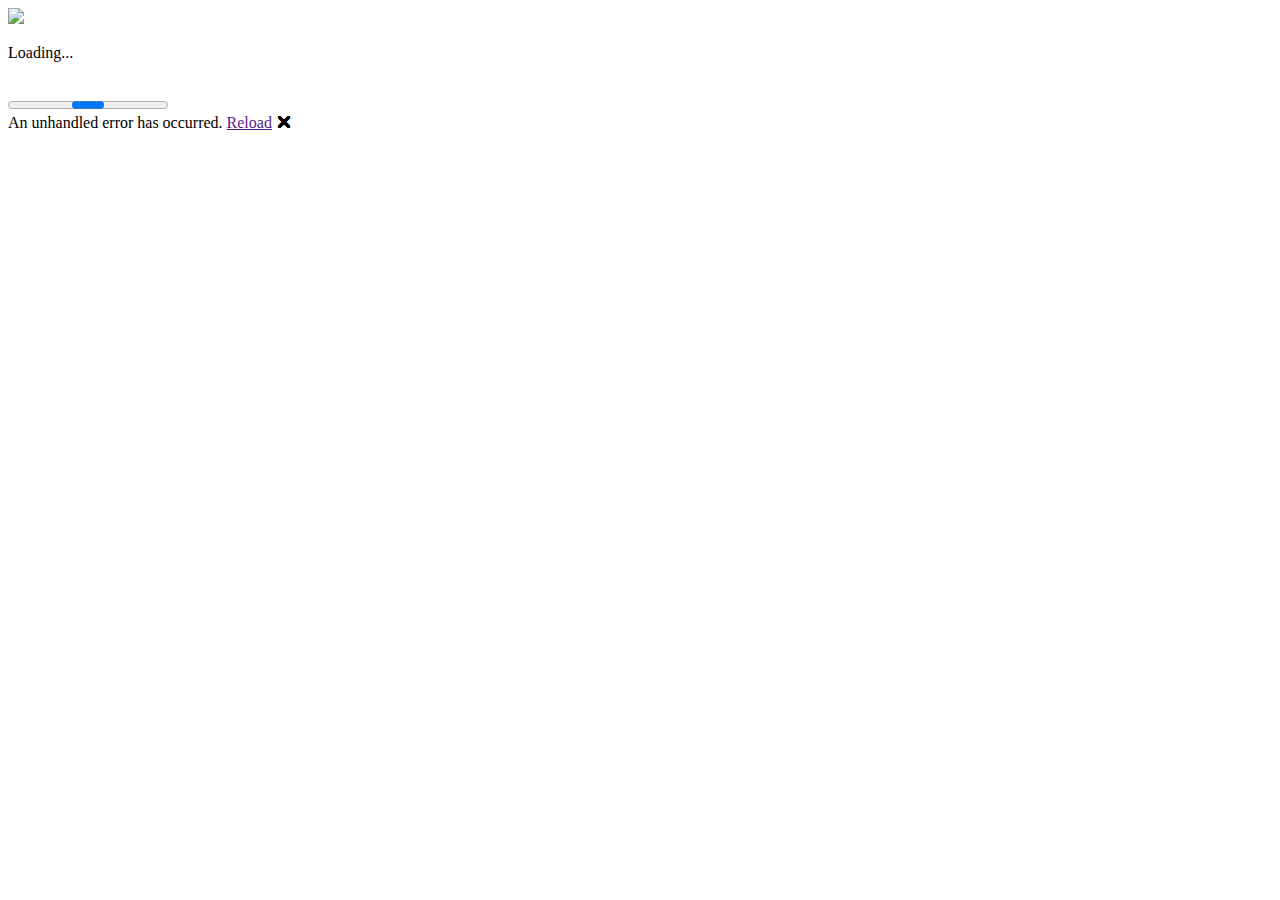
==== index.html @ 177bfd80 "Deploying to gh-pages from  @ 46c5f912913545373d1190f32da577be568120c4 🚀" ====
<!DOCTYPE html>
<html lang="en">

<head>
    <link rel="icon" href="/BlazorcslyViz/favicon.png"/>
    <meta charset="utf-8" />
    <meta name="viewport" content="width=device-width, initial-scale=1.0, maximum-scale=1.0, user-scalable=no" />
    <title>BlazorVizView</title>
    <base href="/BlazorCslyViz/" />
    <link href="css/app.css" rel="stylesheet" />
    <link href="/BlazorCslyViz/manifest.webmanifest" rel="manifest" />
</head>

<body>
    <div id="app">
        <div class="loader-box">
            <img src="spinner.svg" width="70" />
            <br />
            <p id="loadingText" class="mt-3">Loading...</p>
            <br />
            <progress id="pbar"></progress>
        </div>

        <!-- Added to force fa load -->
        <i style="visibility:hidden" class="fas fa-exclamation"></i>
    </div>

    <div id="blazor-error-ui">
        An unhandled error has occurred.
        <a href="" class="reload">Reload</a>
        <a class="dismiss">🗙</a>
    </div>

    <script src="loader.js"></script>

    <link href="_content/BlazorDialog/styles.min.css" rel="stylesheet" />
    
    <script src="js/viz.js"></script>
    <script src="js/full.render.js"></script>
    <script src="js/svg-pan-zoom.js"></script>
    <script src="js/vizInterop.js?v=@JsVersionDebug"></script>

    <script>

        function BlazorDownloadFile(filename, contentType, content) {
            // Blazor marshall byte[] to a base64 string, so we first need to convert the string (content) to a Uint8Array to create the File
            const data = base64DecToArr(content);

            // Create the URL
            const file = new File([data], filename, { type: contentType });
            const exportUrl = URL.createObjectURL(file);

            // Create the <a> element and click on it
            const a = document.createElement("a");
            document.body.appendChild(a);
            a.href = exportUrl;
            a.download = filename;
            a.target = "_self";
            a.click();

            // We don't need to keep the url, let's release the memory
            // On Safari it seems you need to comment this line... (please let me know if you know why)
            URL.revokeObjectURL(exportUrl);
        }


        // Convert a base64 string to a Uint8Array. This is needed to create a blob object from the base64 string.
        // The code comes from: https://developer.mozilla.org/fr/docs/Web/API/WindowBase64/D%C3%A9coder_encoder_en_base64
        function b64ToUint6(nChr) {
            return nChr > 64 && nChr < 91 ? nChr - 65 : nChr > 96 && nChr < 123 ? nChr - 71 : nChr > 47 && nChr < 58 ? nChr + 4 : nChr === 43 ? 62 : nChr === 47 ? 63 : 0;
        }

        function base64DecToArr(sBase64, nBlocksSize) {
            var
                sB64Enc = sBase64.replace(/[^A-Za-z0-9\+\/]/g, ""),
                nInLen = sB64Enc.length,
                nOutLen = nBlocksSize ? Math.ceil((nInLen * 3 + 1 >> 2) / nBlocksSize) * nBlocksSize : nInLen * 3 + 1 >> 2,
                taBytes = new Uint8Array(nOutLen);

            for (var nMod3, nMod4, nUint24 = 0, nOutIdx = 0, nInIdx = 0; nInIdx < nInLen; nInIdx++) {
                nMod4 = nInIdx & 3;
                nUint24 |= b64ToUint6(sB64Enc.charCodeAt(nInIdx)) << 18 - 6 * nMod4;
                if (nMod4 === 3 || nInLen - nInIdx === 1) {
                    for (nMod3 = 0; nMod3 < 3 && nOutIdx < nOutLen; nMod3++, nOutIdx++) {
                        taBytes[nOutIdx] = nUint24 >>> (16 >>> nMod3 & 24) & 255;
                    }
                    nUint24 = 0;
                }
            }
            return taBytes;
        }

        function BlazorDownloadFileFast(name, contentType, content) {
            // Convert the parameters to actual JS types
            const nameStr = BINDING.conv_string(name);
            const contentTypeStr = BINDING.conv_string(contentType);
            const contentArray = Blazor.platform.toUint8Array(content);
            console.log(`fast download file ${nameStr} - ${contentTypeStr} - ${contentArray.length} bytes`)
            // Create the URL
            const file = new File([contentArray], nameStr, { type: contentTypeStr });
            const exportUrl = URL.createObjectURL(file);
            
            console.log(`export url is ${exportUrl}`);

            // Create the <a> element and click on it
            const a = document.createElement("a");
            document.body.appendChild(a);
            a.href = exportUrl;
            a.download = nameStr;
            a.target = "_self";
            
            console.log('clicking download link');
            
            a.click();

            console.log(`revoking blob url ${exportUrl}`)
            // We don't need to keep the url, let's release the memory
            // On Safari it seems you need to comment this line... (please let me know if you know why)
            URL.revokeObjectURL(exportUrl);
        }

    </script>
    
    
    <script src="_framework/blazor.webassembly.js"></script>

    <script>
        if ('serviceWorker' in navigator) {
            navigator.serviceWorker.register('/BlazorCslyViz/service-worker.js', {updateViaCache: 'none'})
                .then(registration => {
                    console.log('Service Worker registered with scope:', registration.scope);
                })
                .catch(error => {
                    console.error('Service Worker registration failed:', error);
                });
        }
    </script>



    
</body>

</html>
---- css/app.css ----
﻿

#blazor-error-ui {
    background: lightyellow;
    bottom: 0;
    box-shadow: 0 -1px 2px rgba(0, 0, 0, 0.2);
    display: none;
    left: 0;
    padding: 0.6rem 1.25rem 0.7rem 1.25rem;
    position: fixed;
    width: 100%;
    z-index: 1000;
}

#blazor-error-ui .dismiss {
    cursor: pointer;
    position: absolute;
    right: 0.75rem;
    top: 0.5rem;
}

.blazor-error-boundary {
    background: url([data-uri]) no-repeat 1rem/1.8rem, #b32121;
    padding: 1rem 1rem 1rem 3.7rem;
    color: white;
}

.blazor-error-boundary::after {
    content: "An error has occurred."
}

.loading-progress {
    position: relative;
    display: block;
    width: 8rem;
    height: 8rem;
    margin: 20vh auto 1rem auto;
}

.loading-progress circle {
    fill: none;
    stroke: #e0e0e0;
    stroke-width: 0.6rem;
    transform-origin: 50% 50%;
    transform: rotate(-90deg);
}

.loading-progress circle:last-child {
    stroke: #1b6ec2;
    stroke-dasharray: calc(3.141 * var(--blazor-load-percentage, 0%) * 0.8), 500%;
    transition: stroke-dasharray 0.05s ease-in-out;
}

.loading-progress-text {
    position: absolute;
    text-align: center;
    font-weight: bold;
    inset: calc(20vh + 3.25rem) 0 auto 0.2rem;
}

.loading-progress-text:after {
    content: var(--blazor-load-percentage-text, "Loading");
}



.loader-box { width: 900px; height: 120px; margin: 100px auto; text-align: center; font-family: Consolas, Verdana; font-size: .75em; }



html, body {
    font-family: 'Helvetica Neue', Helvetica, Arial, sans-serif;
    margin-right: 30px;
}


h1:focus {
    outline: none;
}

a, .btn-link {
    color: #0071c1;
}

.btn-primary {
    color: #fff;
    background-color: #1b6ec2;
    border-color: #1861ac;
}

.title {
    margin-left: 30px;
    font-family: 'Helvetica';
    font-size: 20px;
}

.para {
    margin-left: 30px;
    font-family: 'Helvetica';
    font-size: 14px;
}

.input {
    margin-left: 30px;
}

#inputBox {
    width: 100%;
    height: 150px;
    text-wrap: normal;
    margin-bottom: 10px;
    font-family: Consolas, 'Courier New', monospace;
}
#grammarBox {
    width: 100%;
    height: 150px;
    text-wrap: normal;
    margin-bottom: 10px;
    font-family: Consolas, 'Courier New', monospace;
}

#submitButton {
    margin-bottom: 10px;
}

.content {
    padding-top: 1.1rem;
}

.valid.modified:not([type=checkbox]) {
    outline: 1px solid #26b050;
}

.invalid {
    outline: 1px solid red;
}

.validation-message {
    color: red;
}

#blazor-error-ui {
    background: lightyellow;
    bottom: 0;
    box-shadow: 0 -1px 2px rgba(0, 0, 0, 0.2);
    display: none;
    left: 0;
    padding: 0.6rem 1.25rem 0.7rem 1.25rem;
    position: fixed;
    width: 100%;
    z-index: 1000;
}

    #blazor-error-ui .dismiss {
        cursor: pointer;
        position: absolute;
        right: 0.75rem;
        top: 0.5rem;
    }

.blazor-error-boundary {
    background: url([data-uri]) no-repeat 1rem/1.8rem, #b32121;
    padding: 1rem 1rem 1rem 3.7rem;
    color: white;
}

    .blazor-error-boundary::after {
        content: "An error has occurred."
    }
#graph {
    width: 100%;
    margin-left: 30px;
}

#graph svg {
    width: 100%;
    border-style: ridge;
    color: white;
}

#graph error {
    background-color: darksalmon;
    color: black;
}


#graph message {
    background-color: lawngreen;
    color: black;
}
---- _content/BlazorDialog/styles.min.css ----
.blazor-dialog-container{position:fixed;left:0;top:0;width:100%;height:100%;background-color:#000;background-color:rgba(0,0,0,.4)}.blazor-dialog-body{position:relative;flex:1 1 auto;padding:1rem}.blazor-dialog-header{display:flex;align-items:flex-start;justify-content:space-between;padding:1rem;border-bottom:1px solid #e9ecef;border-top-left-radius:.3rem;border-top-right-radius:.3rem}.blazor-dialog-title{margin-bottom:0;line-height:1.5}.blazor-dialog-close{margin-top:auto;margin-bottom:auto;background-color:transparent;border:0;float:right;font-size:1.5rem;font-weight:700;line-height:1;color:#000;text-shadow:0 1px 0 #fff;opacity:.5;cursor:pointer}.blazor-dialog-close:hover{color:#000;text-decoration:none;opacity:.75}.blazor-dialog-footer{display:flex;align-items:center;justify-content:flex-end;padding:1rem;border-top:1px solid #e9ecef}.blazor-dialog-footer>:not(:last-child){margin-right:.25rem}.blazor-dialog-footer>:not(:first-child){margin-left:.25rem}@media (min-width:576px){.blazor-dialog-centered{min-height:calc(100% - (1.75rem * 2))}}.blazor-dialog-centered{display:-webkit-box;display:-ms-flexbox;display:flex;-webkit-box-align:center;-ms-flex-align:center;align-items:center;min-height:calc(100% - (.5rem * 2))}.blazor-dialog-content-wrapper{position:relative;background-color:#fefefe;margin:auto;padding:0;border:1px solid #888;width:80%;box-shadow:0 4px 8px 0 rgba(0,0,0,.2),0 6px 20px 0 rgba(0,0,0,.19)}.blazor-dialog-content-wrapper-full{width:100%;height:100%;margin:0;border:0;min-height:100%;overflow:auto}.blazor-dialog-content-wrapper-full .blazor-dialog-content{margin:0;display:flex;flex-direction:column;height:100%}.blazor-dialog-content{margin:5px}.blazor-dialog-content-wrapper-windowed{max-height:90%;overflow:auto}@media (min-width:576px){.blazor-dialog-content-wrapper-normal{max-width:500px;margin:2.75rem auto}}@media (min-width:992px){.blazor-dialog-content-wrapper-large{max-width:800px;margin:2.75rem auto}}@media (min-width:1416px){.blazor-dialog-content-wrapper-xlarge{max-width:1200px;margin:2.75rem auto}}@media (min-width:1616px){.blazor-dialog-content-wrapper-xxlarge{max-width:1400px;margin:2.75rem auto}}@media (min-width:576px){.blazor-dialog-content-wrapper-small{max-width:300px;margin:2.75rem auto}}.blazor-dialog__animations--slidedown{animation:blazordialog-slidedown;animation-duration:.3s}@keyframes blazordialog-slidedown{from{transform:translateY(-50px);opacity:0}to{transform:translateY(0);opacity:1}}.blazor-dialog__animations--zoom{animation:blazordialog-zoom;animation-duration:.3s}@keyframes blazordialog-zoom{from{transform:scale(.5);opacity:0}to{transform:scale(1);opacity:1}}.blazor-dialog__animations--fadein{animation:blazordialog-fadein;animation-duration:.4s}@keyframes blazordialog-fadein{from{opacity:0}to{opacity:1}}
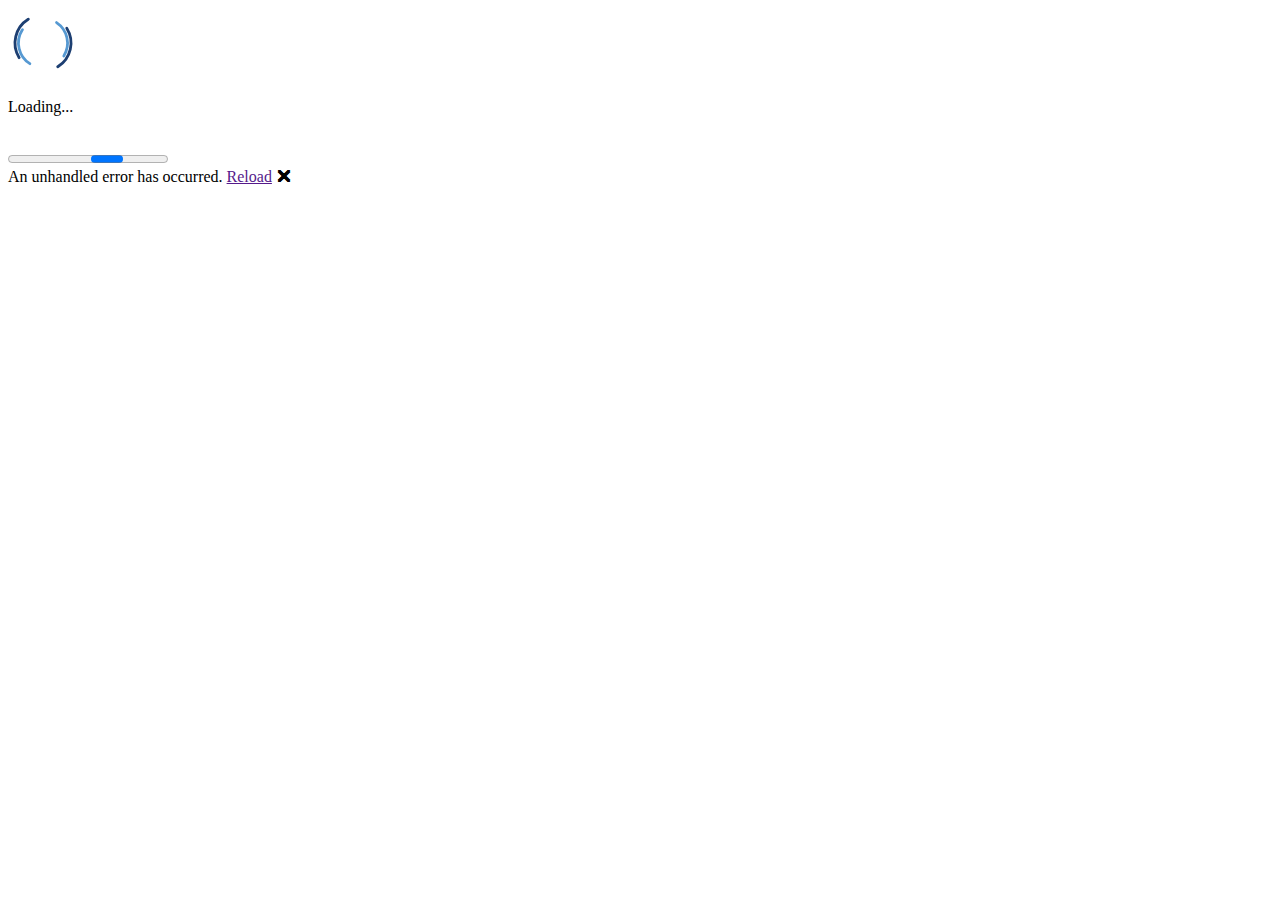
==== commit cf485838: "Deploying to gh-pages from  @ 42b239b472ab7bf617b79c1d8b3dafa3ac95ae17 🚀" ====
--- a/index.html
+++ b/index.html
@@ -1,16 +1,5 @@
 <!DOCTYPE html>
 <html lang="en">
-
-<head>
-    <link rel="icon" href="/BlazorcslyViz/favicon.png"/>
-    <meta charset="utf-8" />
-    <meta name="viewport" content="width=device-width, initial-scale=1.0, maximum-scale=1.0, user-scalable=no" />
-    <title>BlazorVizView</title>
-    <base href="/BlazorCslyViz/" />
-    <link href="css/app.css" rel="stylesheet" />
-    <link href="/BlazorCslyViz/manifest.webmanifest" rel="manifest" />
-</head>
-
 <body>
     <div id="app">
         <div class="loader-box">
@@ -123,6 +112,7 @@
     
     
     <script src="_framework/blazor.webassembly.js"></script>
+    <script src="_framework/blazor.web.js"></script>
 
     <script>
         if ('serviceWorker' in navigator) {
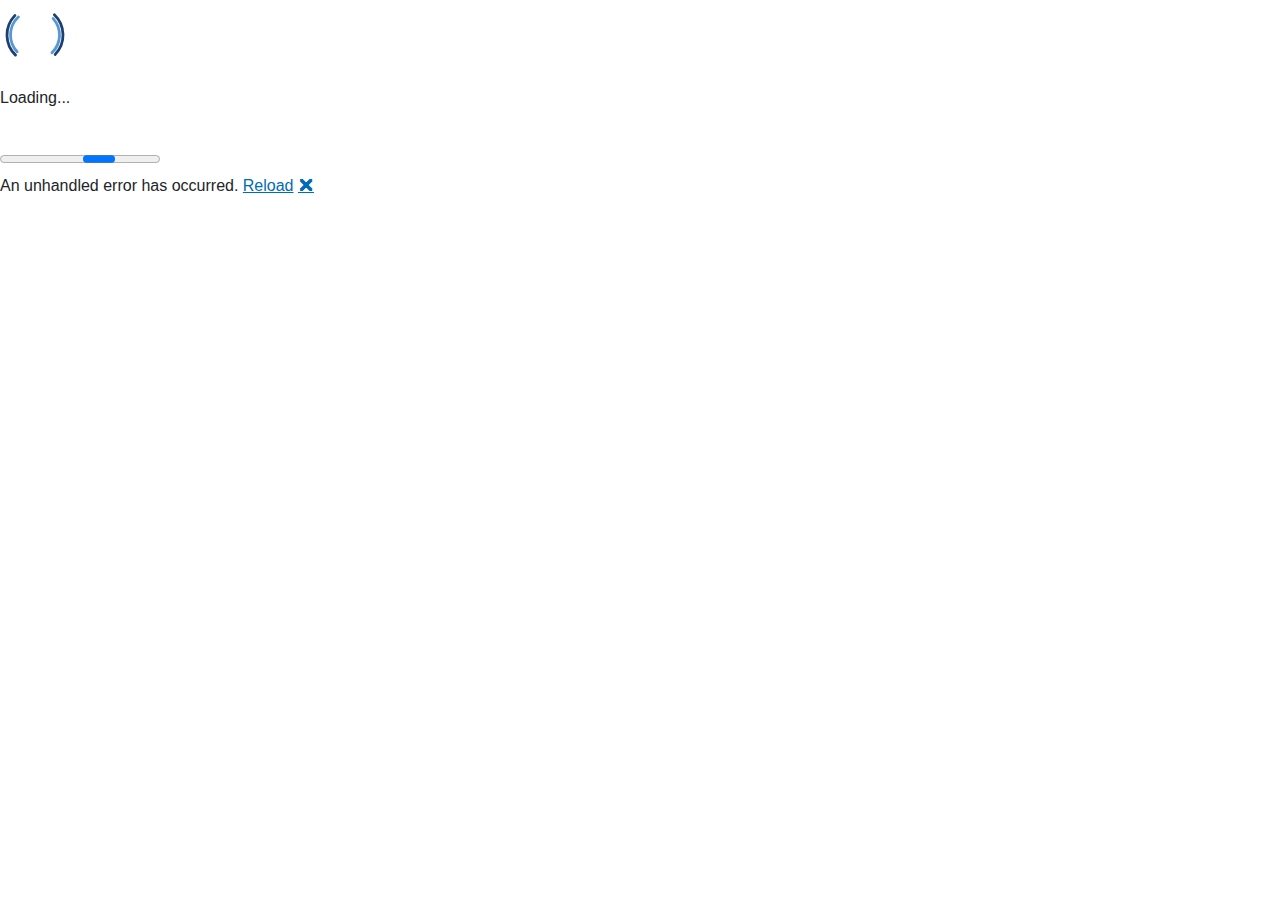
==== commit ab01782b: "Deploying to gh-pages from  @ 8905f56a1a2ea9b209d30cc72642040083cc83b6 🚀" ====
--- a/index.html
+++ b/index.html
@@ -21,6 +21,11 @@
     </div>
 
     <script src="loader.js"></script>
+
+    <link rel="stylesheet" href="bootstrap/bootstrap.min.css"/>
+    <link rel="stylesheet" href="app.css"/>
+    <link rel="stylesheet" href="BlazorVizView.styles.css"/>
+    <link rel="icon" type="image/png" href="/BlazorCslyViz/favicon.png"/>
 
     <link href="_content/BlazorDialog/styles.min.css" rel="stylesheet" />
     
--- a/app.css
+++ b/app.css
@@ -0,0 +1,103 @@
+html, body {
+    font-family: 'Helvetica Neue', Helvetica, Arial, sans-serif;
+}
+
+a, .btn-link {
+    color: #006bb7;
+}
+
+.btn-primary {
+    color: #fff;
+    background-color: #1b6ec2;
+    border-color: #1861ac;
+}
+
+.btn:focus, .btn:active:focus, .btn-link.nav-link:focus, .form-control:focus, .form-check-input:focus {
+  box-shadow: 0 0 0 0.1rem white, 0 0 0 0.25rem #258cfb;
+}
+
+.content {
+    padding-top: 1.1rem;
+}
+
+h1:focus {
+    outline: none;
+}
+
+.valid.modified:not([type=checkbox]) {
+    outline: 1px solid #26b050;
+}
+
+.invalid {
+    outline: 1px solid #e50000;
+}
+
+.validation-message {
+    color: #e50000;
+}
+
+.blazor-error-boundary {
+    background: url([data-uri]) no-repeat 1rem/1.8rem, #b32121;
+    padding: 1rem 1rem 1rem 3.7rem;
+    color: white;
+}
+
+    .blazor-error-boundary::after {
+        content: "An error has occurred."
+    }
+
+.darker-border-checkbox.form-check-input {
+    border-color: #929292;
+}
+
+html, body {
+    font-family: 'Helvetica Neue', Helvetica, Arial, sans-serif;
+}
+
+a, .btn-link {
+    color: #006bb7;
+}
+
+.btn-primary {
+    color: #fff;
+    background-color: #1b6ec2;
+    border-color: #1861ac;
+}
+
+.btn:focus, .btn:active:focus, .btn-link.nav-link:focus, .form-control:focus, .form-check-input:focus {
+    box-shadow: 0 0 0 0.1rem white, 0 0 0 0.25rem #258cfb;
+}
+
+.content {
+    padding-top: 1.1rem;
+}
+
+h1:focus {
+    outline: none;
+}
+
+.valid.modified:not([type=checkbox]) {
+    outline: 1px solid #26b050;
+}
+
+.invalid {
+    outline: 1px solid #e50000;
+}
+
+.validation-message {
+    color: #e50000;
+}
+
+.blazor-error-boundary {
+    background: url([data-uri]) no-repeat 1rem/1.8rem, #b32121;
+    padding: 1rem 1rem 1rem 3.7rem;
+    color: white;
+}
+
+.blazor-error-boundary::after {
+    content: "An error has occurred."
+}
+
+.darker-border-checkbox.form-check-input {
+    border-color: #929292;
+}
--- a/BlazorVizView.styles.css
+++ b/BlazorVizView.styles.css
@@ -0,0 +1,188 @@
+/* /Shared/MainLayout.razor.rz.scp.css */
+.page[b-cxyephpntg] {
+    position: relative;
+    display: flex;
+    flex-direction: column;
+}
+
+main[b-cxyephpntg] {
+    flex: 1;
+}
+
+.sidebar[b-cxyephpntg] {
+    background-image: linear-gradient(180deg, rgb(5, 39, 103) 0%, #3a0647 70%);
+}
+
+.top-row[b-cxyephpntg] {
+    background-color: #f7f7f7;
+    border-bottom: 1px solid #d6d5d5;
+    justify-content: flex-end;
+    height: 3.5rem;
+    display: flex;
+    align-items: center;
+}
+
+    .top-row[b-cxyephpntg]  a, .top-row[b-cxyephpntg]  .btn-link {
+        white-space: nowrap;
+        margin-left: 1.5rem;
+        text-decoration: none;
+    }
+
+    .top-row[b-cxyephpntg]  a:hover, .top-row[b-cxyephpntg]  .btn-link:hover {
+        text-decoration: underline;
+    }
+
+    .top-row[b-cxyephpntg]  a:first-child {
+        overflow: hidden;
+        text-overflow: ellipsis;
+    }
+
+@media (max-width: 640.98px) {
+    .top-row:not(.auth)[b-cxyephpntg] {
+        display: none;
+    }
+
+    .top-row.auth[b-cxyephpntg] {
+        justify-content: space-between;
+    }
+
+    .top-row[b-cxyephpntg]  a, .top-row[b-cxyephpntg]  .btn-link {
+        margin-left: 0;
+    }
+}
+
+@media (min-width: 641px) {
+    .page[b-cxyephpntg] {
+        flex-direction: row;
+    }
+
+    .sidebar[b-cxyephpntg] {
+        width: 250px;
+        height: 100vh;
+        position: sticky;
+        top: 0;
+    }
+
+    .top-row[b-cxyephpntg] {
+        position: sticky;
+        top: 0;
+        z-index: 1;
+    }
+
+    .top-row.auth[b-cxyephpntg]  a:first-child {
+        flex: 1;
+        text-align: right;
+        width: 0;
+    }
+
+    .top-row[b-cxyephpntg], article[b-cxyephpntg] {
+        padding-left: 2rem !important;
+        padding-right: 1.5rem !important;
+    }
+}
+/* /Shared/NavMenu.razor.rz.scp.css */
+.navbar-toggler[b-q8jtpku526] {
+    appearance: none;
+    cursor: pointer;
+    width: 3.5rem;
+    height: 2.5rem;
+    color: white;
+    position: absolute;
+    top: 0.5rem;
+    right: 1rem;
+    border: 1px solid rgba(255, 255, 255, 0.1);
+    background: url("data:image/svg+xml,%3csvg xmlns='http://www.w3.org/2000/svg' viewBox='0 0 30 30'%3e%3cpath stroke='rgba%28255, 255, 255, 0.55%29' stroke-linecap='round' stroke-miterlimit='10' stroke-width='2' d='M4 7h22M4 15h22M4 23h22'/%3e%3c/svg%3e") no-repeat center/1.75rem rgba(255, 255, 255, 0.1);
+}
+
+.navbar-toggler:checked[b-q8jtpku526] {
+    background-color: rgba(255, 255, 255, 0.5);
+}
+
+.top-row[b-q8jtpku526] {
+    height: 3.5rem;
+    background-color: rgba(0,0,0,0.4);
+}
+
+.navbar-brand[b-q8jtpku526] {
+    font-size: 1.1rem;
+}
+
+.bi[b-q8jtpku526] {
+    display: inline-block;
+    position: relative;
+    width: 1.25rem;
+    height: 1.25rem;
+    margin-right: 0.75rem;
+    top: -1px;
+    background-size: cover;
+}
+
+.bi-house-door-fill-nav-menu[b-q8jtpku526] {
+    background-image: url("data:image/svg+xml,%3Csvg xmlns='http://www.w3.org/2000/svg' width='16' height='16' fill='white' class='bi bi-house-door-fill' viewBox='0 0 16 16'%3E%3Cpath d='M6.5 14.5v-3.505c0-.245.25-.495.5-.495h2c.25 0 .5.25.5.5v3.5a.5.5 0 0 0 .5.5h4a.5.5 0 0 0 .5-.5v-7a.5.5 0 0 0-.146-.354L13 5.793V2.5a.5.5 0 0 0-.5-.5h-1a.5.5 0 0 0-.5.5v1.293L8.354 1.146a.5.5 0 0 0-.708 0l-6 6A.5.5 0 0 0 1.5 7.5v7a.5.5 0 0 0 .5.5h4a.5.5 0 0 0 .5-.5Z'/%3E%3C/svg%3E");
+}
+
+.bi-plus-square-fill-nav-menu[b-q8jtpku526] {
+    background-image: url("data:image/svg+xml,%3Csvg xmlns='http://www.w3.org/2000/svg' width='16' height='16' fill='white' class='bi bi-plus-square-fill' viewBox='0 0 16 16'%3E%3Cpath d='M2 0a2 2 0 0 0-2 2v12a2 2 0 0 0 2 2h12a2 2 0 0 0 2-2V2a2 2 0 0 0-2-2H2zm6.5 4.5v3h3a.5.5 0 0 1 0 1h-3v3a.5.5 0 0 1-1 0v-3h-3a.5.5 0 0 1 0-1h3v-3a.5.5 0 0 1 1 0z'/%3E%3C/svg%3E");
+}
+
+.bi-list-nested-nav-menu[b-q8jtpku526] {
+    background-image: url("data:image/svg+xml,%3Csvg xmlns='http://www.w3.org/2000/svg' width='16' height='16' fill='white' class='bi bi-list-nested' viewBox='0 0 16 16'%3E%3Cpath fill-rule='evenodd' d='M4.5 11.5A.5.5 0 0 1 5 11h10a.5.5 0 0 1 0 1H5a.5.5 0 0 1-.5-.5zm-2-4A.5.5 0 0 1 3 7h10a.5.5 0 0 1 0 1H3a.5.5 0 0 1-.5-.5zm-2-4A.5.5 0 0 1 1 3h10a.5.5 0 0 1 0 1H1a.5.5 0 0 1-.5-.5z'/%3E%3C/svg%3E");
+}
+
+.nav-item[b-q8jtpku526] {
+    font-size: 0.9rem;
+    padding-bottom: 0.5rem;
+}
+
+    .nav-item:first-of-type[b-q8jtpku526] {
+        padding-top: 1rem;
+    }
+
+    .nav-item:last-of-type[b-q8jtpku526] {
+        padding-bottom: 1rem;
+    }
+
+    .nav-item[b-q8jtpku526]  .nav-link {
+        color: #d7d7d7;
+        background: none;
+        border: none;
+        border-radius: 4px;
+        height: 3rem;
+        display: flex;
+        align-items: center;
+        line-height: 3rem;
+        width: 100%;
+    }
+
+.nav-item[b-q8jtpku526]  a.active {
+    background-color: rgba(255,255,255,0.37);
+    color: white;
+}
+
+.nav-item[b-q8jtpku526]  .nav-link:hover {
+    background-color: rgba(255,255,255,0.1);
+    color: white;
+}
+
+.nav-scrollable[b-q8jtpku526] {
+    display: none;
+}
+
+.navbar-toggler:checked ~ .nav-scrollable[b-q8jtpku526] {
+    display: block;
+}
+
+@media (min-width: 641px) {
+    .navbar-toggler[b-q8jtpku526] {
+        display: none;
+    }
+
+    .nav-scrollable[b-q8jtpku526] {
+        /* Never collapse the sidebar for wide screens */
+        display: block;
+
+        /* Allow sidebar to scroll for tall menus */
+        height: calc(100vh - 3.5rem);
+        overflow-y: auto;
+    }
+}
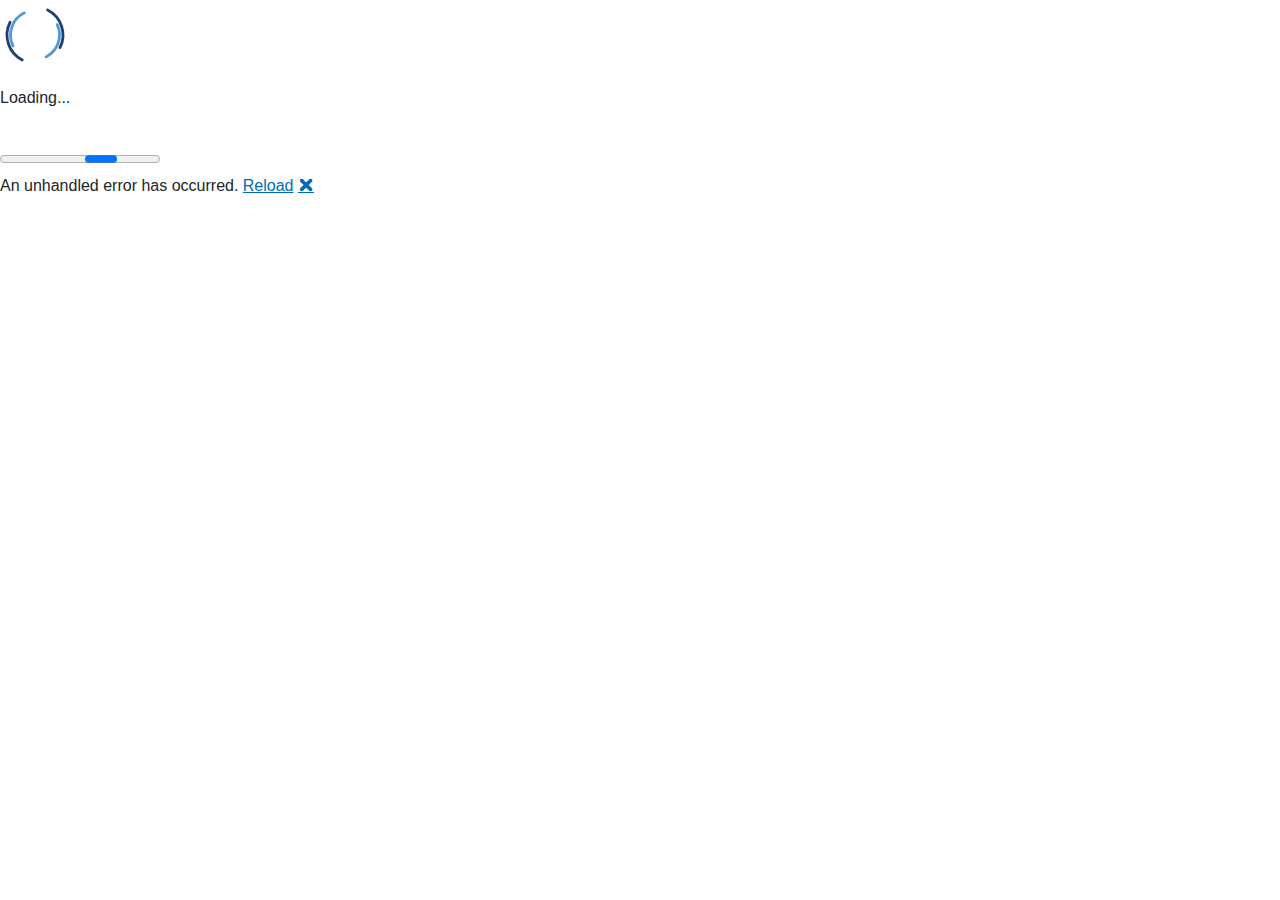
==== commit ed58eb94: "Deploying to gh-pages from  @ 6f8c09157591bd8a0cda9d3cf901ec0b993921d5 🚀" ====
--- a/index.html
+++ b/index.html
@@ -1,5 +1,8 @@
 <!DOCTYPE html>
 <html lang="en">
+<head>
+    <meta charset="utf-8">
+</head>
 <body>
     <div id="app">
         <div class="loader-box">
@@ -26,6 +29,8 @@
     <link rel="stylesheet" href="app.css"/>
     <link rel="stylesheet" href="BlazorVizView.styles.css"/>
     <link rel="icon" type="image/png" href="/BlazorCslyViz/favicon.png"/>
+
+    <link rel="manifest" href="/manifest.webmanifest">
 
     <link href="_content/BlazorDialog/styles.min.css" rel="stylesheet" />
     
@@ -117,7 +122,6 @@
     
     
     <script src="_framework/blazor.webassembly.js"></script>
-    <script src="_framework/blazor.web.js"></script>
 
     <script>
         if ('serviceWorker' in navigator) {
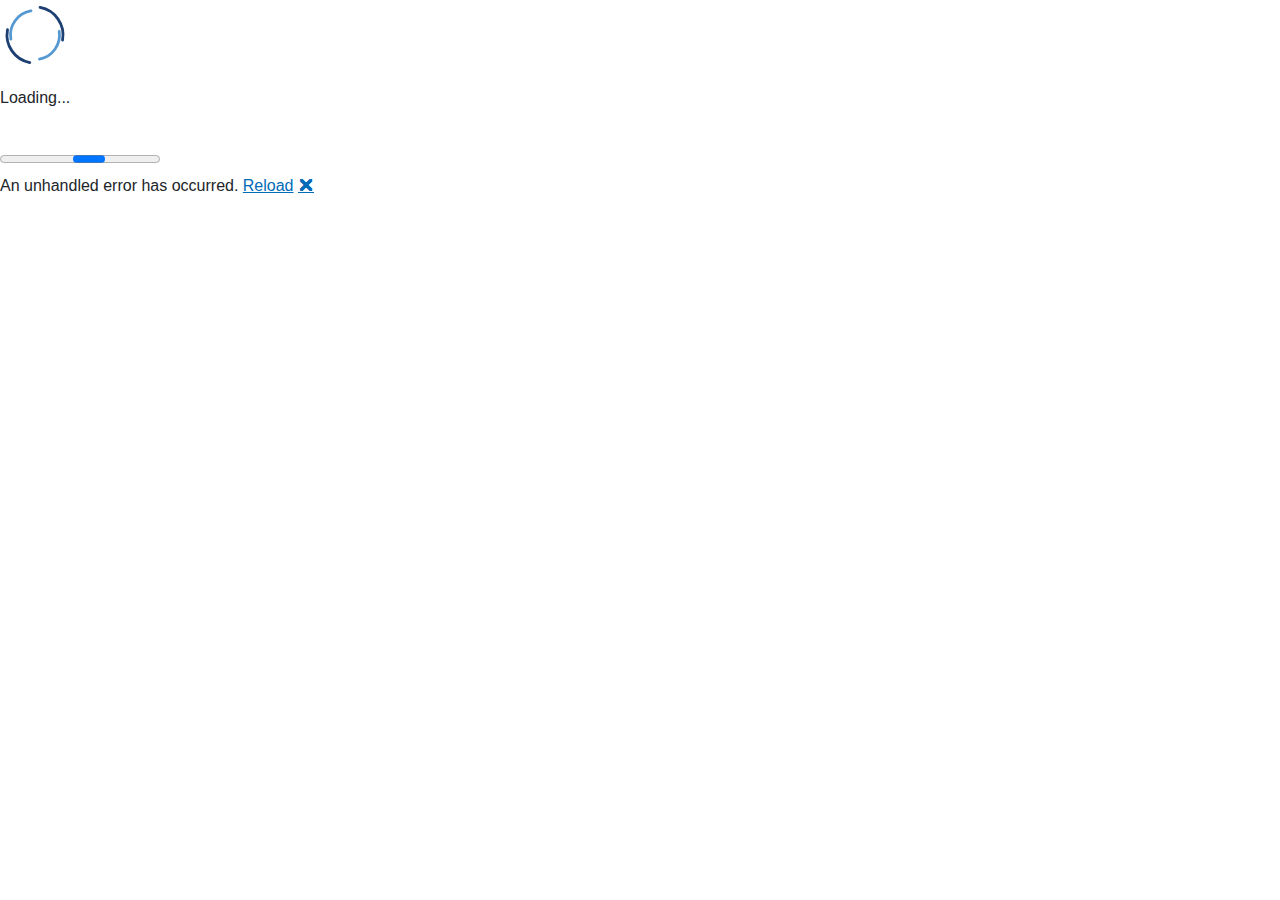
==== commit a023e2e8: "Update index.html" ====
--- a/index.html
+++ b/index.html
@@ -30,7 +30,7 @@
     <link rel="stylesheet" href="BlazorVizView.styles.css"/>
     <link rel="icon" type="image/png" href="/BlazorCslyViz/favicon.png"/>
 
-    <link rel="manifest" href="/manifest.webmanifest">
+    <link rel="manifest" href="/manifest.json">
 
     <link href="_content/BlazorDialog/styles.min.css" rel="stylesheet" />
     
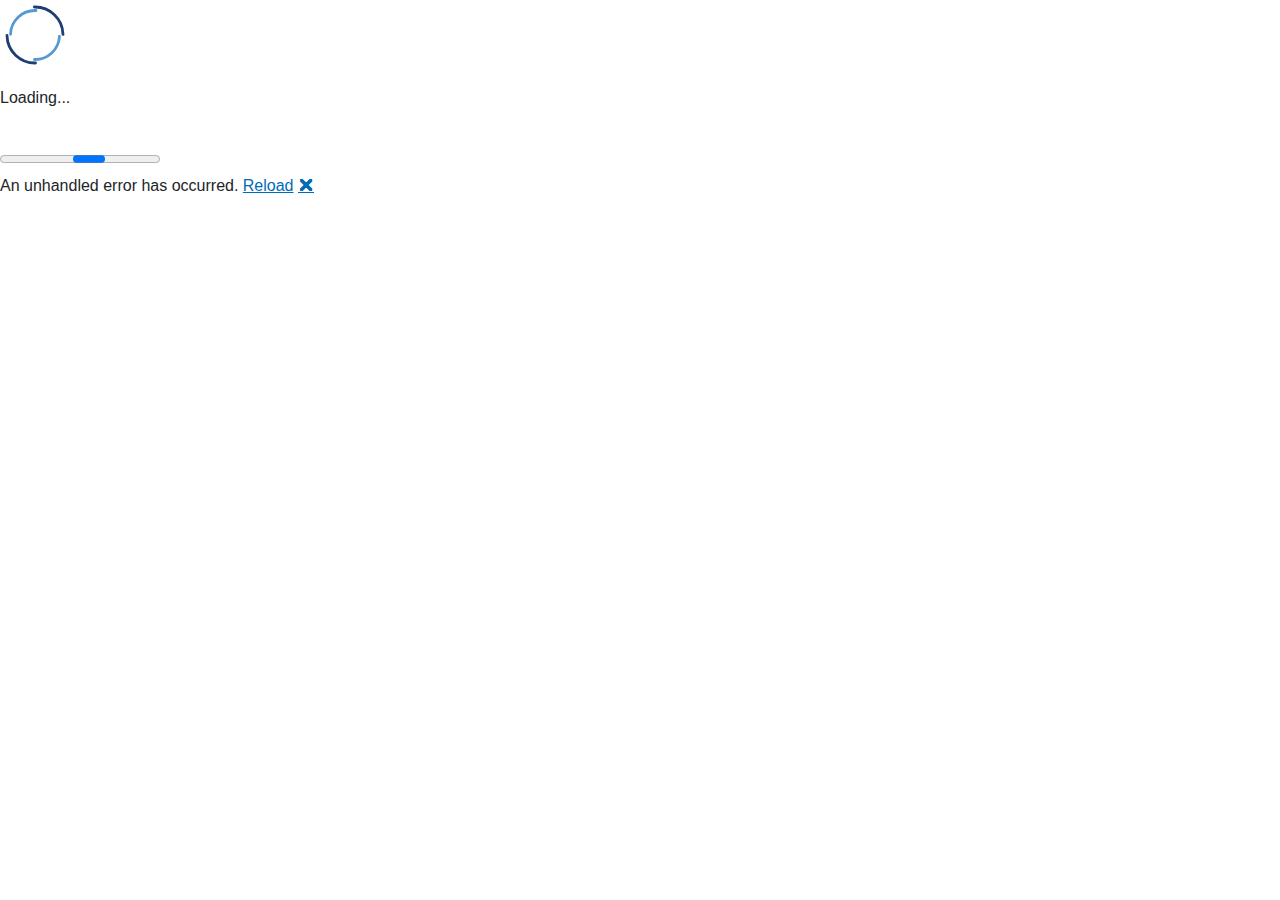
==== commit fa7eac65: "Update index.html" ====
--- a/index.html
+++ b/index.html
@@ -30,7 +30,7 @@
     <link rel="stylesheet" href="BlazorVizView.styles.css"/>
     <link rel="icon" type="image/png" href="/BlazorCslyViz/favicon.png"/>
 
-    <link rel="manifest" href="/manifest.json">
+    <link rel="manifest" href="manifest.json">
 
     <link href="_content/BlazorDialog/styles.min.css" rel="stylesheet" />
     
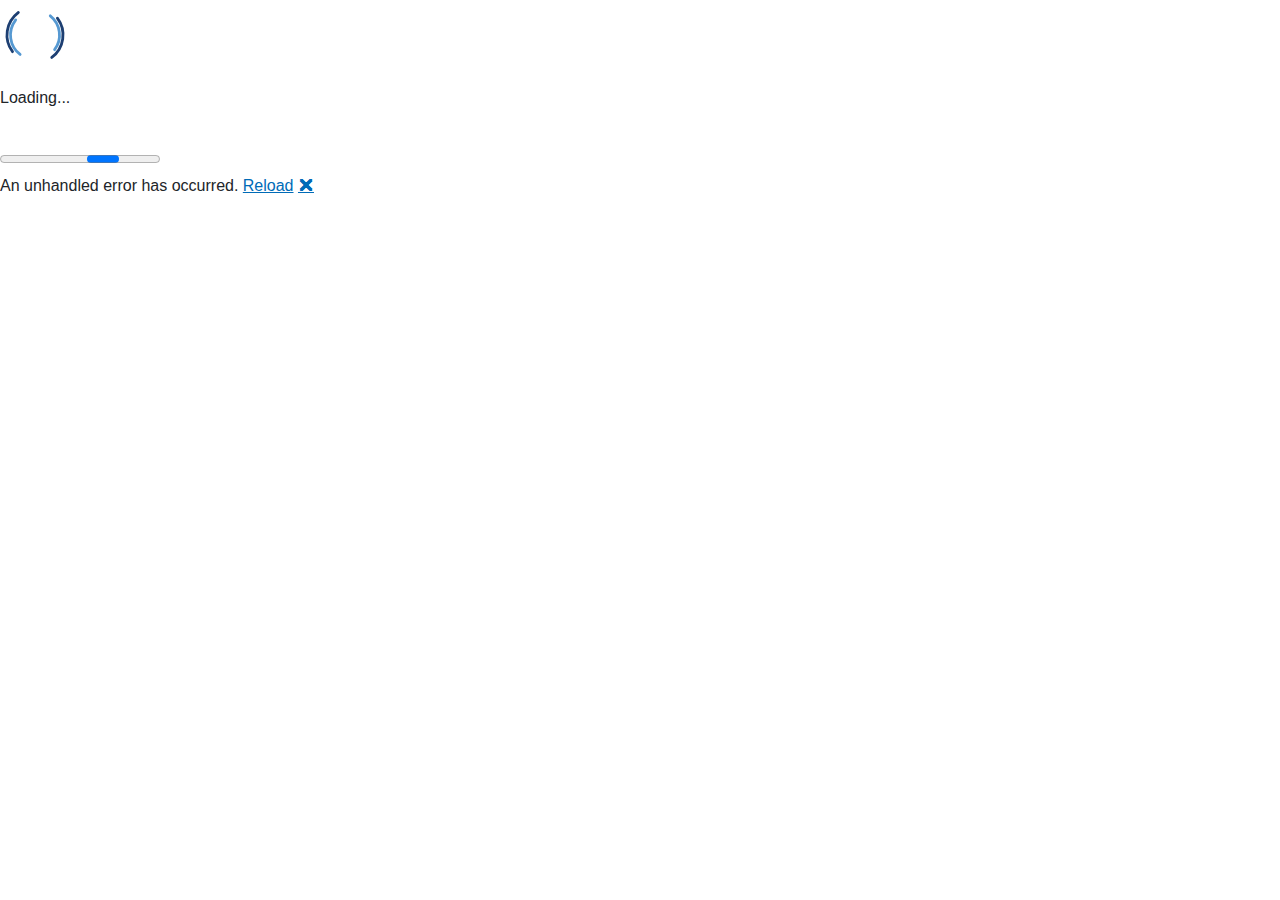
==== commit 05158bb1: "Update index.html" ====
--- a/index.html
+++ b/index.html
@@ -30,7 +30,7 @@
     <link rel="stylesheet" href="BlazorVizView.styles.css"/>
     <link rel="icon" type="image/png" href="/BlazorCslyViz/favicon.png"/>
 
-    <link rel="manifest" href="manifest.json">
+    <link rel="manifest" href="/BlazorCslyViz/manifest.json">
 
     <link href="_content/BlazorDialog/styles.min.css" rel="stylesheet" />
     
